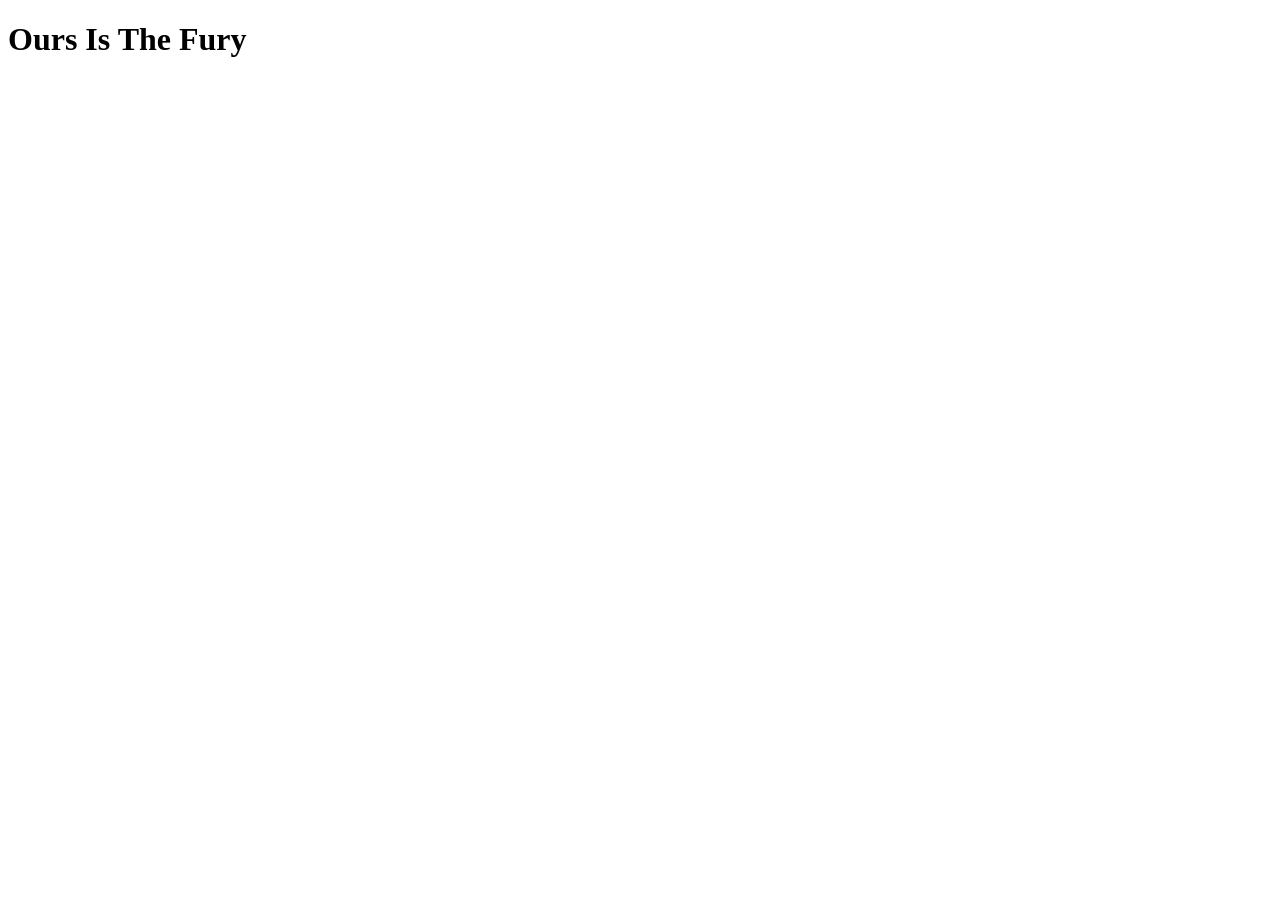
==== baratheon.html @ 94458d6a "Add files via upload" ====
<!DOCTYPE html>
<html lang="en">
<head>
    <meta charset="UTF-8">
    <meta name="viewport" content="width=device-width, initial-scale=1.0">
    <link rel="stylesheet" href="baratheon-style.css"
    <title></title>
</head>
<body>
    <h1>
        Ours Is The Fury
    </h1>
</body>

</html>
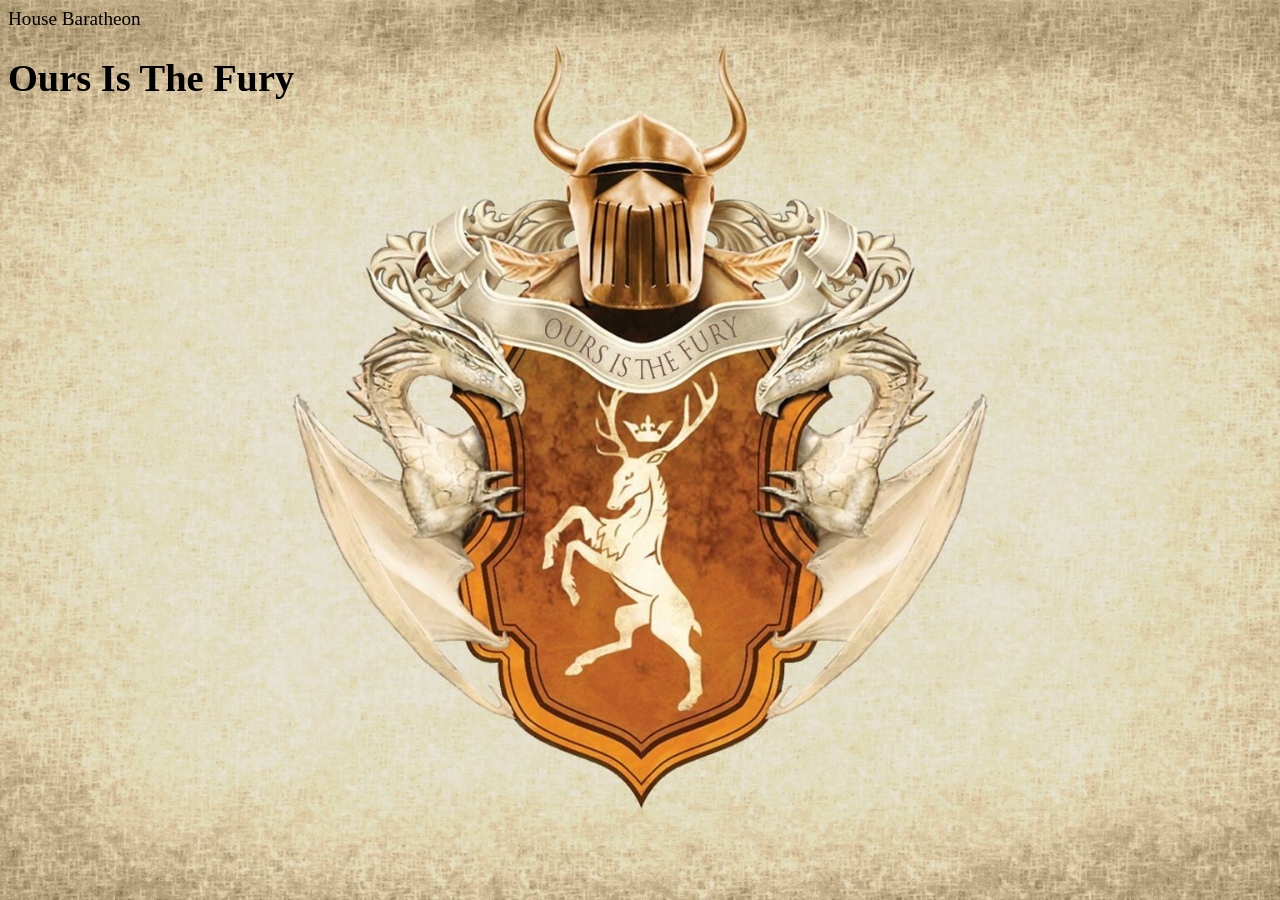
==== commit 88a776a4: "Update baratheon.html" ====
--- a/baratheon.html
+++ b/baratheon.html
@@ -4,7 +4,7 @@
     <meta charset="UTF-8">
     <meta name="viewport" content="width=device-width, initial-scale=1.0">
     <link rel="stylesheet" href="baratheon-style.css"
-    <title></title>
+    <title>House Baratheon</title>
 </head>
 <body>
     <h1>
@@ -12,4 +12,4 @@
     </h1>
 </body>
 
-</html>+</html>
--- a/baratheon-style.css
+++ b/baratheon-style.css
@@ -0,0 +1,9 @@
+body {
+    background-image: url(./images/baratheon-cover-image.jpg);
+    background-position: center ;
+    background-repeat: no-repeat;
+    background-attachment: fixed;
+    color: black;
+    font-size: larger;
+    background-size: cover;
+}
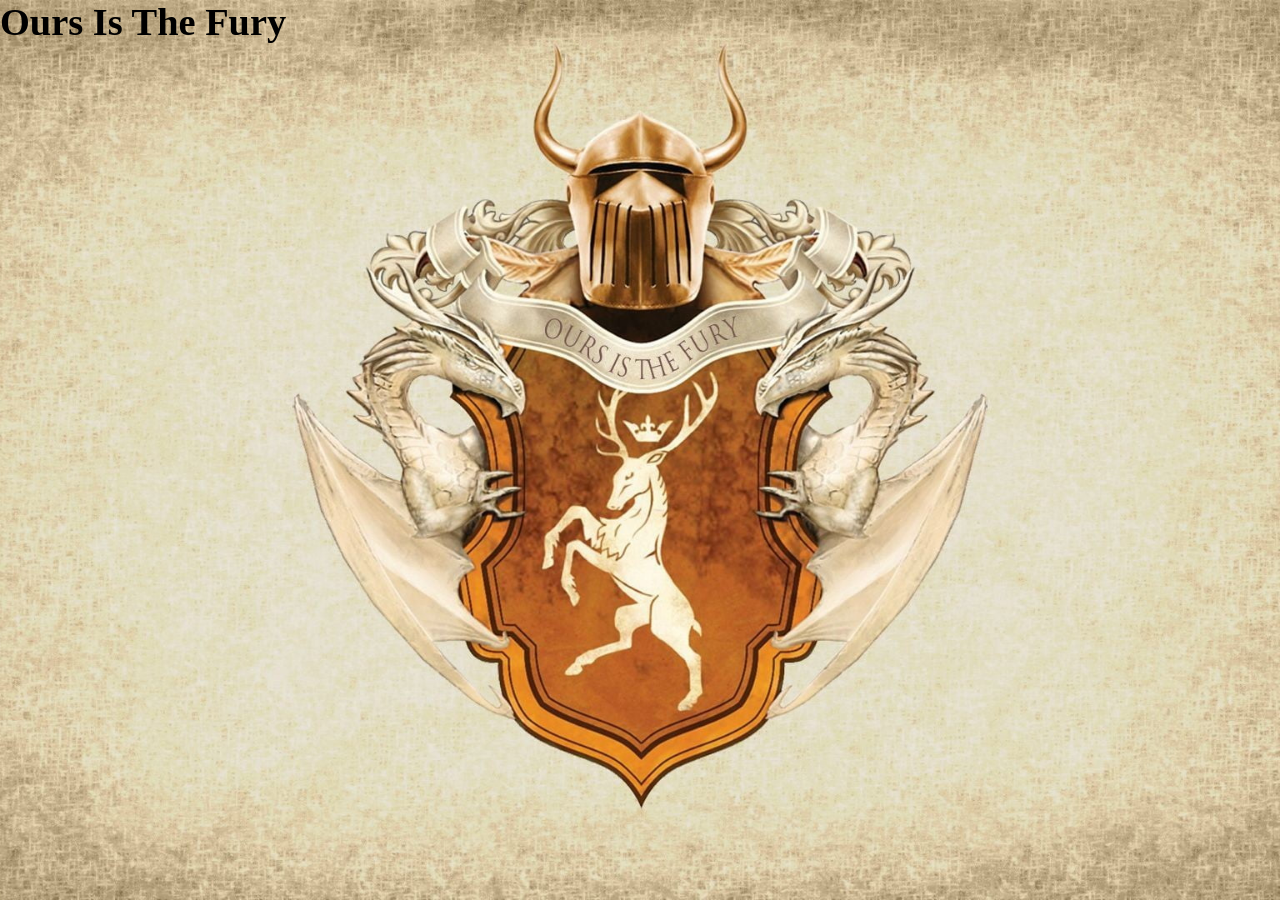
==== commit 4bb23509: "Added a new html file for the Quiz Game, created a folder for all the css files." ====
--- a/baratheon.html
+++ b/baratheon.html
@@ -1,15 +1,17 @@
 <!DOCTYPE html>
 <html lang="en">
+
 <head>
     <meta charset="UTF-8">
     <meta name="viewport" content="width=device-width, initial-scale=1.0">
-    <link rel="stylesheet" href="baratheon-style.css"
+    <link rel="stylesheet" href="styles/baratheon-style.css">
     <title>House Baratheon</title>
 </head>
+
 <body>
     <h1>
         Ours Is The Fury
     </h1>
 </body>
 
-</html>
+</html>
--- a/styles/baratheon-style.css
+++ b/styles/baratheon-style.css
@@ -0,0 +1,15 @@
+* {
+    margin: 0;
+    padding: 0;
+    box-sizing: border-box;
+}
+
+body {
+    background-image: url(../images/baratheon-cover-image.jpg);
+    background-position: center;
+    background-repeat: no-repeat;
+    background-attachment: fixed;
+    color: black;
+    font-size: larger;
+    background-size: cover;
+}
